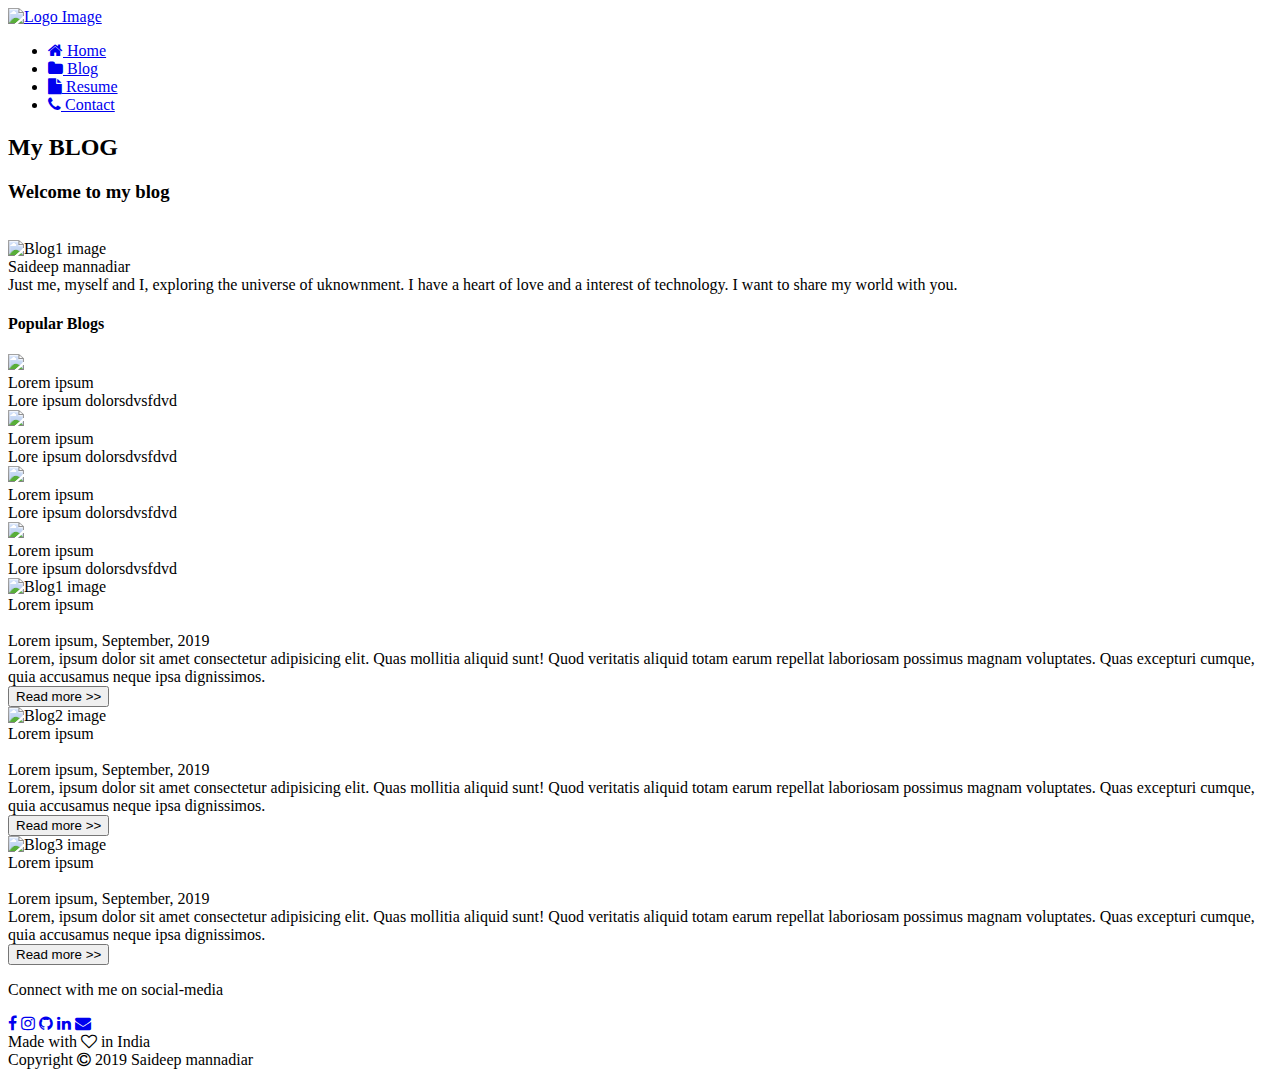
==== html/blog.html @ 54633c2c "commit for adding html folder" ====
<!DOCTYPE html>
<html lang="en">
<head>
    <meta charset="UTF-8">
    <meta name="viewport" content="width=device-width, initial-scale=1.0">
    <link rel="stylesheet" href="https://cdnjs.cloudflare.com/ajax/libs/font-awesome/4.7.0/css/font-awesome.min.css">
    <link href='https://fonts.googleapis.com/css?family=Belleza' rel='stylesheet'>
    <link rel="stylesheet" href="../css/style.css">
    <link rel='shortcut icon' href='../resource/favicon.png' type='image/x-icon' />
    <title>Blogs</title>
</head>
<body style="z-index:0;">
    <header id="#blog">
        <a href="#home"><img id="logo" src="../resource/favicon.png" alt="Logo Image" title="Saideep Mannadiar"></a>
        <nav>
            <ul>
                <li><a href="home.html"><i class="fa fa-home" aria-hidden="true"></i> Home</a></li>
                <li><a href="#blog"><i class="fa fa-folder" aria-hidden="true"></i> Blog</a></li>
                <li><a href="resume.html"><i class="fa fa-file" aria-hidden="true"></i> Resume</a></li>
                <li><a href="#contact"><i class="fa fa-phone" aria-hidden="true"></i> Contact</a></li>
            </ul>
        </nav>
    </header>

    <section id="blog-section">
        <h2>My BLOG</h2>
        <h3>Welcome to my blog</h3><br>
        <div class="aside">
                <div class="side-cards">
                        <img src="../resource/profile" alt="Blog1 image" title="Lorem ipsum">
                        <div class="title">Saideep mannadiar</div>
                        <div class="title-description">Just me, myself and I, exploring the universe of uknownment. I have a heart of love and a interest of technology. I want to share my world with you. </div>
                </div>
                <div class="side-cards">
                    <h4>Popular Blogs</h4>
                    <div class="mini-blog">
                        <a href="#"><img src="../resource/blog1.jpg"></a>
                        <div>
                                Lorem ipsum  
                        </div>
                        <div>Lore ipsum dolorsdvsfdvd 
                        </div>
                    </div>
                    <div class="mini-blog">
                        <a href="#"><img src="../resource/blog2.jpeg"></a>
                        <div>
                            Lorem ipsum  
                        </div>
                        <div>Lore ipsum dolorsdvsfdvd 
                        </div>
                    </div>
                    <div class="mini-blog">
                        <a href="#"><img src="../resource/blog3.jpeg"></a>
                        <div>
                            Lorem ipsum  
                        </div>
                        <div>Lore ipsum dolorsdvsfdvd 
                        </div>
                    </div>
                    <div class="mini-blog">
                        <a href="#"><img src="../resource/blog1.jpg"></a>
                        <div>
                            Lorem ipsum  
                        </div>
                        <div>Lore ipsum dolorsdvsfdvd 
                        </div>
                    </div>
            </div>
    </div>
    <div class="blog-cards">
    <img src="../resource/technology1.jpg" alt="Blog1 image" title="Lorem ipsum">
    <div class="title">Lorem ipsum</div><br>
    <div class="title-description">Lorem ipsum, September, 2019</div>
        <div class="blog-content">
            Lorem, ipsum dolor sit amet consectetur adipisicing elit. Quas mollitia aliquid sunt! Quod veritatis aliquid totam earum repellat laboriosam possimus magnam voluptates. Quas excepturi cumque, quia accusamus neque ipsa dignissimos.
            <br><button class="readMore" data-blog="blog1">Read more >></button>
        </div>
    </div>
    <div class="blog-cards">
        <img src="../resource/technology2.jpg" alt="Blog2 image" title="Lorem ipsum">
        <div class="title">Lorem ipsum</div><br>
            <div class="title-description">Lorem ipsum, September, 2019</div>
            <div class="blog-content">
               Lorem, ipsum dolor sit amet consectetur adipisicing elit. Quas mollitia aliquid sunt! Quod veritatis aliquid totam earum repellat laboriosam possimus magnam voluptates. Quas excepturi cumque, quia accusamus neque ipsa dignissimos.
               <br><button class="readMore" data-blog="blog2">Read more >></button>
            </div>
    </div>
    <div class="blog-cards">
            <img src="../resource/blog3.jpeg" alt="Blog3 image" title="Lorem ipsum">
            <div class="title">Lorem ipsum</div><br>
                <div class="title-description">Lorem ipsum, September, 2019</div>
                <div class="blog-content">
                   Lorem, ipsum dolor sit amet consectetur adipisicing elit. Quas mollitia aliquid sunt! Quod veritatis aliquid totam earum repellat laboriosam possimus magnam voluptates. Quas excepturi cumque, quia accusamus neque ipsa dignissimos.
                   <br><button class="readMore" data-blog="blog3">Read more >></button>
                </div>
        </div>
    </section>

    <footer id="contact">
        <p>Connect with me on social-media</p>
        <div id="social-media">
            <a href="#"><i class="fa fa-facebook" aria-hidden="true"></i></a>
            <a href="#"><i class="fa fa-instagram" aria-hidden="true"></i></a>
            <a href="#"><i class="fa fa-github" aria-hidden="true"></i></a>
            <a href="#"><i class="fa fa-linkedin" aria-hidden="true"></i></a>
            <a href="#"><i class="fa fa-envelope" aria-hidden="true"></i></a>
        </div>
        <div id="copyright">Made with <i class="fa fa-heart-o" aria-hidden="true"></i> in India<br> Copyright <i class="fa fa-copyright" aria-hidden="true"> 2019 Saideep mannadiar</i></div>
    </footer>
</body>
<script src="../src/script.js"></script>
</html>
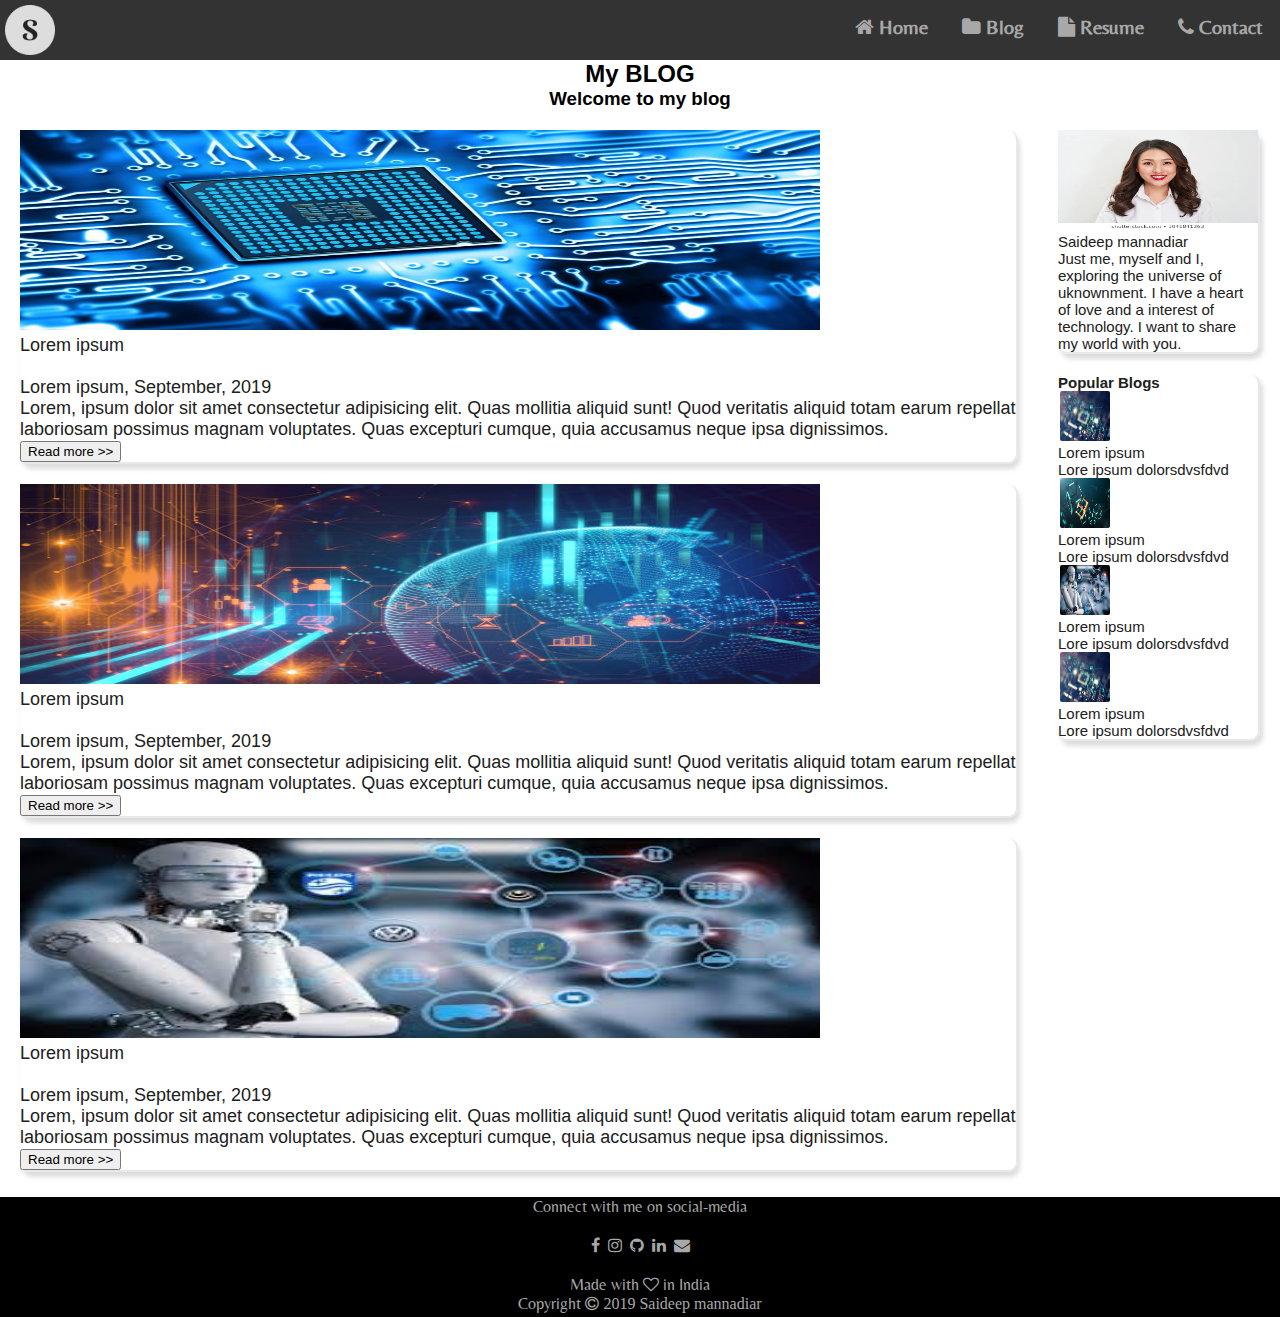
==== commit a74da469: "Update blog.html" ====
--- a/html/blog.html
+++ b/html/blog.html
@@ -5,27 +5,61 @@
     <meta name="viewport" content="width=device-width, initial-scale=1.0">
     <link rel="stylesheet" href="https://cdnjs.cloudflare.com/ajax/libs/font-awesome/4.7.0/css/font-awesome.min.css">
     <link href='https://fonts.googleapis.com/css?family=Belleza' rel='stylesheet'>
-    <link rel="stylesheet" href="../css/style.css">
+    <link rel="stylesheet" href="../css/styles.css">
     <link rel='shortcut icon' href='../resource/favicon.png' type='image/x-icon' />
     <title>Blogs</title>
 </head>
-<body style="z-index:0;">
-    <header id="#blog">
-        <a href="#home"><img id="logo" src="../resource/favicon.png" alt="Logo Image" title="Saideep Mannadiar"></a>
-        <nav>
+<body>
+    <div class="blog-responsive">
+    <header id=blog>
+        <nav class="navigation">
+            <img id="logo" src="../resource/favicon.png" alt="Logo" title="saideep">
+            <div class="menu">
             <ul>
-                <li><a href="home.html"><i class="fa fa-home" aria-hidden="true"></i> Home</a></li>
+                <li><a href="index.html"><i class="fa fa-home" aria-hidden="true"></i> Home</a></li>
                 <li><a href="#blog"><i class="fa fa-folder" aria-hidden="true"></i> Blog</a></li>
                 <li><a href="resume.html"><i class="fa fa-file" aria-hidden="true"></i> Resume</a></li>
                 <li><a href="#contact"><i class="fa fa-phone" aria-hidden="true"></i> Contact</a></li>
-            </ul>
+                </ul>
+            </div>
         </nav>
     </header>
-
     <section id="blog-section">
-        <h2>My BLOG</h2>
-        <h3>Welcome to my blog</h3><br>
-        <div class="aside">
+        <div>
+            <h2>My BLOG</h2>
+        <h3>Welcome to my blog</h3>
+        </div>
+        <div class="blogs">
+            <div class="main-blog">
+    <div class="blog-cards">
+        <img src="../resource/technology1.jpg" alt="Blog1 image" title="Lorem ipsum">
+        <div class="title">Lorem ipsum</div><br>
+        <div class="title-description">Lorem ipsum, September, 2019</div>
+            <div class="blog-content">
+                Lorem, ipsum dolor sit amet consectetur adipisicing elit. Quas mollitia aliquid sunt! Quod veritatis aliquid totam earum repellat laboriosam possimus magnam voluptates. Quas excepturi cumque, quia accusamus neque ipsa dignissimos.
+                <br><button class="readMore" data-blog="blog1">Read more >></button>
+            </div>
+        </div>
+        <div class="blog-cards">
+            <img src="../resource/technology2.jpg" alt="Blog2 image" title="Lorem ipsum">
+            <div class="title">Lorem ipsum</div><br>
+                <div class="title-description">Lorem ipsum, September, 2019</div>
+                <div class="blog-content">
+                   Lorem, ipsum dolor sit amet consectetur adipisicing elit. Quas mollitia aliquid sunt! Quod veritatis aliquid totam earum repellat laboriosam possimus magnam voluptates. Quas excepturi cumque, quia accusamus neque ipsa dignissimos.
+                   <br><button class="readMore" data-blog="blog2">Read more >></button>
+                </div>
+        </div>
+        <div class="blog-cards">
+                <img src="../resource/blog3.jpeg" alt="Blog3 image" title="Lorem ipsum">
+                <div class="title">Lorem ipsum</div><br>
+                    <div class="title-description">Lorem ipsum, September, 2019</div>
+                    <div class="blog-content">
+                       Lorem, ipsum dolor sit amet consectetur adipisicing elit. Quas mollitia aliquid sunt! Quod veritatis aliquid totam earum repellat laboriosam possimus magnam voluptates. Quas excepturi cumque, quia accusamus neque ipsa dignissimos.
+                       <br><button class="readMore" data-blog="blog3">Read more >></button>
+                    </div>
+            </div>
+            </div>
+            <div class="aside">
                 <div class="side-cards">
                         <img src="../resource/profile" alt="Blog1 image" title="Lorem ipsum">
                         <div class="title">Saideep mannadiar</div>
@@ -66,37 +100,11 @@
                         </div>
                     </div>
             </div>
-    </div>
-    <div class="blog-cards">
-    <img src="../resource/technology1.jpg" alt="Blog1 image" title="Lorem ipsum">
-    <div class="title">Lorem ipsum</div><br>
-    <div class="title-description">Lorem ipsum, September, 2019</div>
-        <div class="blog-content">
-            Lorem, ipsum dolor sit amet consectetur adipisicing elit. Quas mollitia aliquid sunt! Quod veritatis aliquid totam earum repellat laboriosam possimus magnam voluptates. Quas excepturi cumque, quia accusamus neque ipsa dignissimos.
-            <br><button class="readMore" data-blog="blog1">Read more >></button>
         </div>
-    </div>
-    <div class="blog-cards">
-        <img src="../resource/technology2.jpg" alt="Blog2 image" title="Lorem ipsum">
-        <div class="title">Lorem ipsum</div><br>
-            <div class="title-description">Lorem ipsum, September, 2019</div>
-            <div class="blog-content">
-               Lorem, ipsum dolor sit amet consectetur adipisicing elit. Quas mollitia aliquid sunt! Quod veritatis aliquid totam earum repellat laboriosam possimus magnam voluptates. Quas excepturi cumque, quia accusamus neque ipsa dignissimos.
-               <br><button class="readMore" data-blog="blog2">Read more >></button>
-            </div>
-    </div>
-    <div class="blog-cards">
-            <img src="../resource/blog3.jpeg" alt="Blog3 image" title="Lorem ipsum">
-            <div class="title">Lorem ipsum</div><br>
-                <div class="title-description">Lorem ipsum, September, 2019</div>
-                <div class="blog-content">
-                   Lorem, ipsum dolor sit amet consectetur adipisicing elit. Quas mollitia aliquid sunt! Quod veritatis aliquid totam earum repellat laboriosam possimus magnam voluptates. Quas excepturi cumque, quia accusamus neque ipsa dignissimos.
-                   <br><button class="readMore" data-blog="blog3">Read more >></button>
-                </div>
         </div>
     </section>
-
-    <footer id="contact">
+    </div>
+    <footer class="footer" id="contact">
         <p>Connect with me on social-media</p>
         <div id="social-media">
             <a href="#"><i class="fa fa-facebook" aria-hidden="true"></i></a>
@@ -108,5 +116,17 @@
         <div id="copyright">Made with <i class="fa fa-heart-o" aria-hidden="true"></i> in India<br> Copyright <i class="fa fa-copyright" aria-hidden="true"> 2019 Saideep mannadiar</i></div>
     </footer>
 </body>
-<script src="../src/script.js"></script>
-</html>+<script>
+    const readMore=(event)=>{
+        event.path[1].innerHTML=`Lorem ipsum dolor sit amet consectetur adipisicing elit. Sint reiciendis obcaecati odio atque illo magni perferendis eligendi neque totam voluptate maiores quod sed fuga voluptas corrupti accusamus, maxime quaerat officiis Lorem, ipsum dolor sit amet consectetur adipisicing elit. Voluptates modi consectetur cum laudantium natus. Provident quam fugit illum tempore quia dolores distinctio, placeat nobis commodi, amet in veniam itaque odit Lorem ipsum dolor sit amet consectetur adipisicing elit. Architecto beatae aliquid consequuntur quaerat quae ad quia exercitationem totam, ullam soluta provident natus, suscipit voluptatem, molestias ratione similique quam consectetur sint!    Lorem ipsum dolor sit amet consectetur, adipisicing elit. Nesciunt cupiditate deserunt, deleniti quasi aliquam beatae maiores necessitatibus tempora fugit vero placeat inventore et eius, animi pariatur nemo ex repellendus repudiandae.Lorem ipsum dolor sit amet consectetur adipisicing elit. Sint reiciendis obcaecati odio atque illo magni perferendis eligendi neque totam voluptate maiores quod sed fuga voluptas corrupti accusamus, maxime quaerat officiis.  Lorem, ipsum dolor sit amet consectetur adipisicing elit. Voluptates modi consectetur cum laudantium natus. Provident quam fugit illum tempore quia dolores distinctio, placeat nobis commodi, amet in veniam itaque odit?    Lorem ipsum dolor sit amet consectetur adipisicing elit. Architecto beatae aliquid consequuntur quaerat quae ad quia exercitationem totam, ullam soluta provident natus, suscipit voluptatem, molestias ratione similique quam consectetur sint!    Lorem ipsum dolor sit amet consectetur, adipisicing elit. Nesciunt cupiditate deserunt, deleniti quasi aliquam beatae maiores necessitatibus tempora fugit vero placeat inventore et eius, animi pariatur nemo ex repellendus repudiandae.<button class="collapse-readmore" onclick=showLess(event)>Show less<< </button>`
+    }
+    const showLess=(event)=>{
+        event.path[1].innerHTML="Lorem ipsum dolor sit amet consectetur adipisicing elit. Sint reiciendis obcaecati odio atque illo magni perferendis eligendi neque totam voluptate maiores quod sed fuga voluptas corrupti accusamus, maxime quaerat officiis Lorem, ipsum dolor sit amet consectetur adipisicing elit. Voluptates modi consectetur cum laudantium natus. Provident quam fugit illum tempore quia dolores distinctio, placeat nobis commodi, amet in veniam itaque odit Lorem ipsum dolor sit amet consectetur adipisicing elit. Architecto beatae aliquid consequuntur quaerat quae ad quia exercitationem totam, ullam soluta provident natus, suscipit voluptatem, molestias ratione similique quam consectetur sint!  "
+    }
+    let buttons=document.getElementsByClassName('readMore')
+    buttons=Array.from(buttons)
+    buttons.forEach((e,i)=>{
+    buttons[i].addEventListener('click',readMore)
+    })
+</script>
+</html>
--- a/css/styles.css
+++ b/css/styles.css
@@ -0,0 +1,232 @@
+*{
+    margin: 0;
+}
+/* Navigation */
+a{
+    text-decoration: none;
+    color: #A8A8A8;
+    font-weight: 700;
+    padding: 2px;
+}
+li{
+    list-style: none;
+    padding: 15px;
+    color: #A8A8A8;
+    font-family: 'Belleza';font-size: 20px;
+}
+nav img{
+    width: 50px;
+    height: 50px;
+}
+ul{
+    display: flex;
+    flex-wrap: wrap;
+}
+nav{
+    display: flex;
+    justify-content: space-between;
+    flex-wrap: wrap;
+}
+a:hover{
+    background-color: white;
+}
+header{
+    background-color: rgb(0, 0, 0,0.8);
+    color: white;
+    height: auto;
+    width: 100%;
+}
+#logo{
+    padding: 5px;
+    width: 50px;
+    height: 50px;
+    float: left;
+}
+/* Home page main section */
+#home-section{
+    height: 600px;
+}
+.profile-picture{
+    display: flex;
+    justify-content: center;
+}
+.profile-picture img{
+    border-radius: 60%;
+}
+.profile-description, .profile-moto{
+    margin-top: 10px;
+    display: flex;
+    justify-content: center;
+    font-size: 20px;
+}
+/* Footer */
+.footer{
+    display: flex;
+    flex-direction: column;
+    align-items: center;
+    background-color: rgb(0, 0, 0);
+    height: 120px;
+    color: #A8A8A8;
+    font-family: 'Belleza';font-size: 16px;
+    margin-top: 5px;
+}
+#social-media, #copyright{
+    padding: 20px 0 0 0px;
+    text-align: center;
+    color: #A8A8A8;
+    width: 400px;
+}
+i{
+    color: #A8A8A8;
+}
+
+/* blog */
+#blog-section{
+    display: flex;
+    flex-direction: column;
+    flex-wrap: wrap;
+    align-items: center;
+}
+#blog-section h2, #blog-section h3{
+    text-align: center;
+    font-family: 'arial';
+}
+.blog-cards{
+    width: auto;
+    height: auto;
+    border-width: 0px 2px 2px 0px;
+    border-style: solid ;
+    border-color: #E8E8E8;
+    box-shadow: 2px 5px 5px #DCDCDC;
+    border-radius: 10px;
+    margin: 20px;
+    font-family: 'arial';font-size: 18px;
+    color: 	#202020;
+}
+.blog-cards img{                                                               /***** decrese image size**********/
+    width: 800px;
+    height: 200px;
+}
+.blogs{
+    display: flex;
+    flex-direction: row;                                                      /***flex-direction:column****/
+}
+.side-cards{
+    width: 200px;
+    height:auto;
+    border-width: 0px 2px 2px 0px;
+    border-style: solid ;
+    border-color: #E8E8E8;
+    box-shadow: 3px 5px 5px #DCDCDC;
+    border-radius: 10px;
+    margin: 20px;
+    font-family: 'arial';font-size: 15px;
+    color: 		#202020;
+}
+.side-cards img{
+    width: 200px;
+    height: 100px;
+}
+.mini-blog img{
+    width: 50px;
+    height: 50px;
+    border-radius: 2px;
+}
+@media only screen and (max-width: 600px) {
+    .blog-cards img{
+        width: 200px;
+        height: 200px;
+    }
+    .blog-cards{
+        width: auto;
+        height: auto;
+  }
+  .blogs{
+      flex-direction: column;
+  }
+}
+
+/* Resume */
+.resume{
+    display: flex;
+    margin-top: 10px;
+}
+.aside-cards{
+    height: auto;
+    width: auto;
+    border-width: 0px 3px 1px 0px;
+    border-style: solid;
+    border-color: 	white;
+    box-shadow: 5px 5px 10px 	#E8E8E8;
+    margin: 0px 50px 5px 60px;
+
+    /* fonts */
+    font-family: 'Belleza';font-size: 22px;
+    color: 	#696969;
+}
+.aside-cards .profile{
+    background-image: url("../resource/profile");
+    width: 300px;
+    height: 300px;
+}
+.profile h2{
+    bottom: -260px;
+}
+.progress-bar{
+    height: 10px;
+    width: 250px;
+    margin: 2px;
+    text-align: center;
+}
+.progress.js{
+    width: 60%;
+    background-color: grey;
+}
+.progress.html{
+    width: 70%;
+    background-color: grey;
+}
+.progress.css{
+    width: 40%;
+    background-color: grey;
+}
+.progress.sql{
+    width: 60%;
+    background-color: grey;
+}
+.progress.english{
+    width: 80%;
+    background-color: grey;
+}
+.progress.hindi{
+    width: 90%;
+    background-color: grey;
+}
+.progress.tamil{
+    width: 90%;
+    background-color: grey;
+}
+.progress.marathi{
+    width: 70%;
+    background-color: grey;
+}
+.cards{
+    width: 600px;
+    height: auto;
+    border-width: 0px 3px 1px 0px;
+    border-style: solid;
+    border-color: 	white;
+    box-shadow: 5px 5px 10px 	#E8E8E8;
+    margin: 0px 0px 50px 0px;
+    /* fonts */
+    font-family: 'Bellaza';font-size: 22px;
+    color: 	#696969;
+}
+@media only screen and (max-width: 600px) {
+    .resume{
+        flex-direction: column;
+    }
+    .cards{
+        width: auto;
+    }
+}
